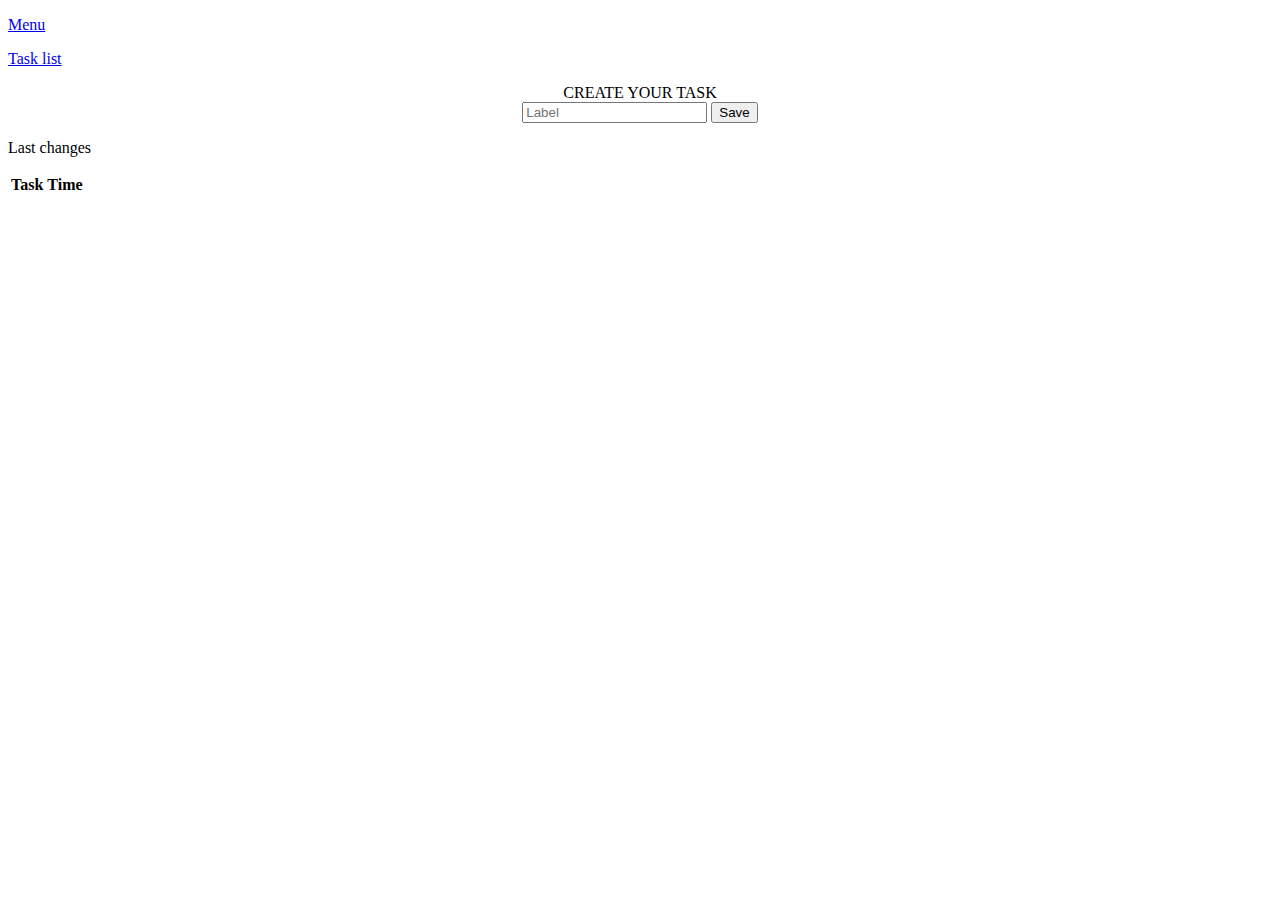
==== presenter/src/main/resources/templates/task_form.html @ f12f635c "Init commit" ====
<!DOCTYPE html>
<html xmlns:th="http://www.thymeleaf.org">
<head>
    <meta charset="UTF-8">
    <title>Edit task</title>
    <link type="text/css" rel="stylesheet" href="/static/app.css"/>
</head>
<body>
<div class="block_menu">
    <p><a href="/">  Menu </a></p>
</div>
<div class="block_lists">
    <p><a href="/list">Task list</a></p>
</div>
<div class="warning" th:unless="${#strings.isEmpty(warning)}" th:text="${warning}"></div>
<div th:unless="${not #strings.isEmpty(warning)}">
    <div class="my-task-class" style="text-align: center;">CREATE YOUR TASK</div>
    <form style="text-align: center" method="post">
        <label>
            <input name="id" type="hidden" class="input_text" th:value="${id}"/>
            <input name="label" type="text" class="input_text" th:value="${label}" placeholder="Label"/>
<!--            <input name="description" type="text" class="input_text" th:value="${description}" placeholder="Description"/>-->
            <button type="submit" style="text-align: center">Save</button>
        </label>
    </form>
    <div class="last_change">
        <p><span>Last changes</span></p>
        <table>
            <colgroup>
                <col span="2" style="text-align: center">
            </colgroup>
            <thead>
            <tr>
                <th>Task</th>
                <th>Time</th>
            </tr>
            </thead>
            <tbody>
            <tr>
                <td></td>
                <td></td>
            </tr>
            </tbody>
        </table>
    </div>
</div>

</body>
</html>
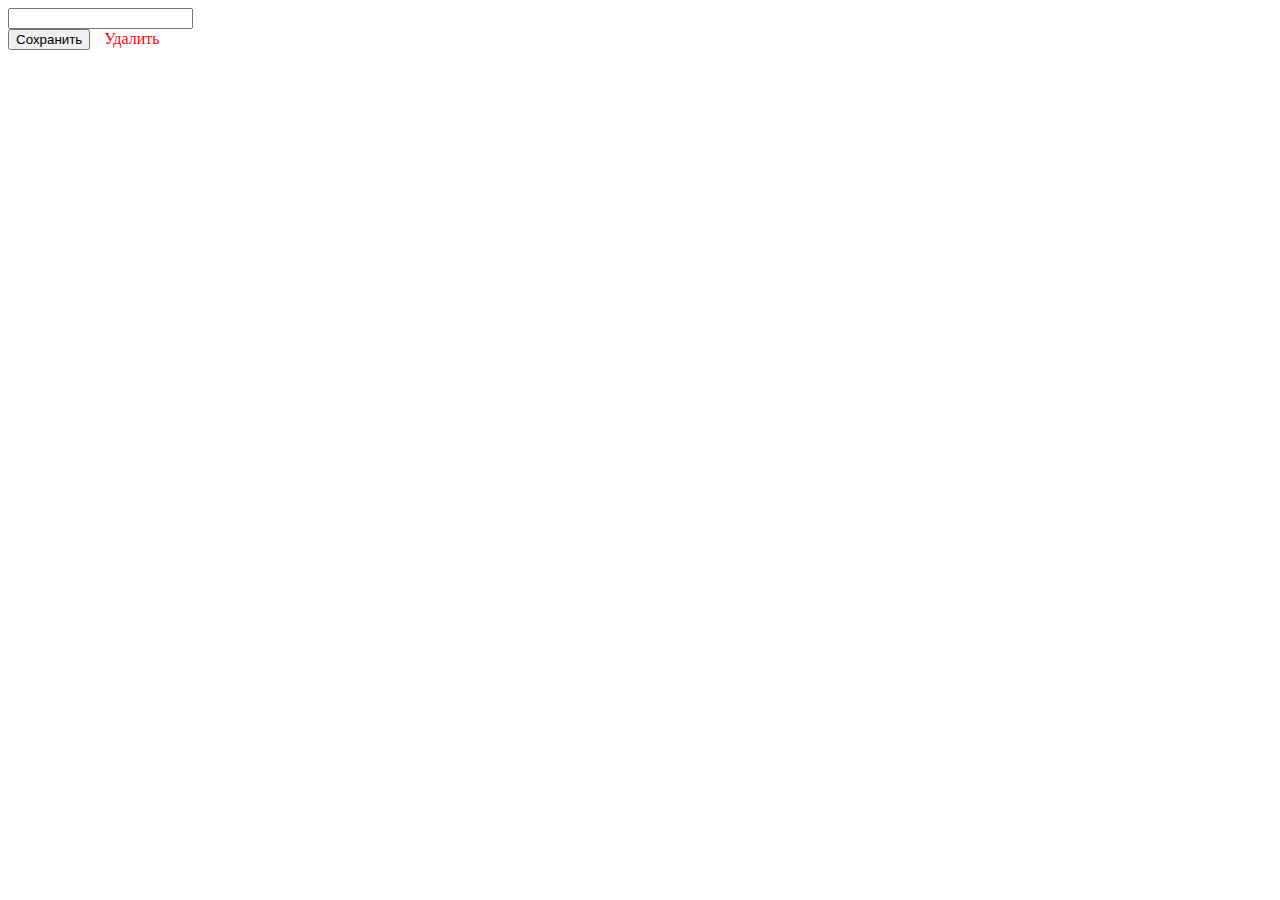
==== commit 57571966: "init" ====
--- a/presenter/src/main/resources/templates/task_form.html
+++ b/presenter/src/main/resources/templates/task_form.html
@@ -3,47 +3,22 @@
 <head>
     <meta charset="UTF-8">
     <title>Edit task</title>
-    <link type="text/css" rel="stylesheet" href="/static/app.css"/>
 </head>
 <body>
-<div class="block_menu">
-    <p><a href="/">  Menu </a></p>
-</div>
-<div class="block_lists">
-    <p><a href="/list">Task list</a></p>
-</div>
-<div class="warning" th:unless="${#strings.isEmpty(warning)}" th:text="${warning}"></div>
-<div th:unless="${not #strings.isEmpty(warning)}">
-    <div class="my-task-class" style="text-align: center;">CREATE YOUR TASK</div>
-    <form style="text-align: center" method="post">
-        <label>
-            <input name="id" type="hidden" class="input_text" th:value="${id}"/>
-            <input name="label" type="text" class="input_text" th:value="${label}" placeholder="Label"/>
-<!--            <input name="description" type="text" class="input_text" th:value="${description}" placeholder="Description"/>-->
-            <button type="submit" style="text-align: center">Save</button>
-        </label>
+<div>
+    <form method="post">
+        <div>
+            <input type="text" name="label" th:value="${label}">
+        </div>
+        <div>
+            <input type="hidden" name="id" th:value="${id}">
+        </div>
+        <div>
+            <button type="submit">Сохранить</button>
+            <a th:href="@{/tasks/delete/{id}(id=${id})}" style="color: red; padding: 10px">Удалить</a>
+        </div>
     </form>
-    <div class="last_change">
-        <p><span>Last changes</span></p>
-        <table>
-            <colgroup>
-                <col span="2" style="text-align: center">
-            </colgroup>
-            <thead>
-            <tr>
-                <th>Task</th>
-                <th>Time</th>
-            </tr>
-            </thead>
-            <tbody>
-            <tr>
-                <td></td>
-                <td></td>
-            </tr>
-            </tbody>
-        </table>
-    </div>
 </div>
 
 </body>
-</html>+</html>
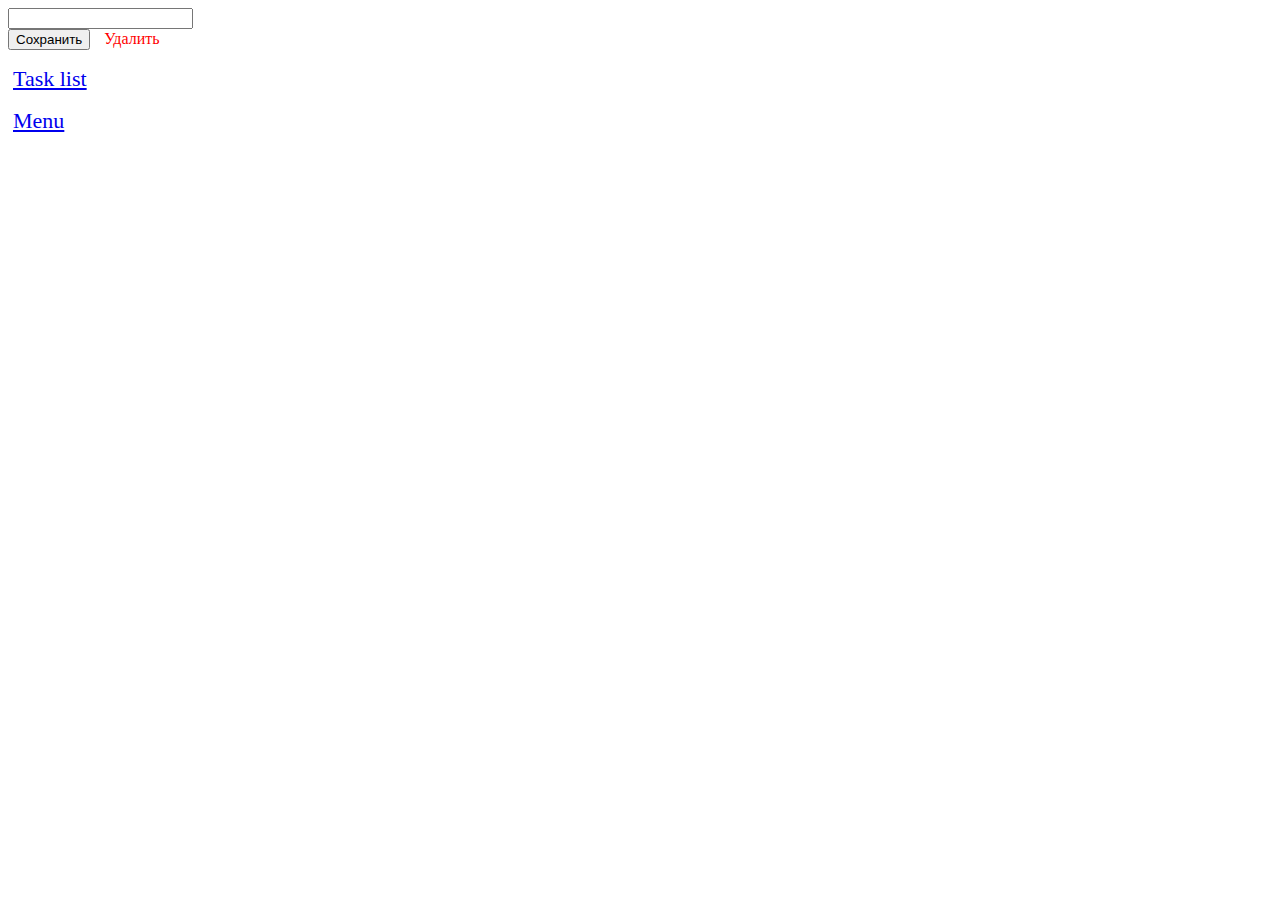
==== commit 310c90b4: "Init commit" ====
--- a/presenter/src/main/resources/templates/task_form.html
+++ b/presenter/src/main/resources/templates/task_form.html
@@ -19,6 +19,11 @@
         </div>
     </form>
 </div>
-
+<div>
+    <p><a href="/tasks/list" style="font-size: 22px; padding: 5px">Task list</a></p>
+</div>
+<div>
+    <p><a href="/" style="font-size: 22px; padding: 5px">Menu</a></p>
+</div>
 </body>
 </html>
